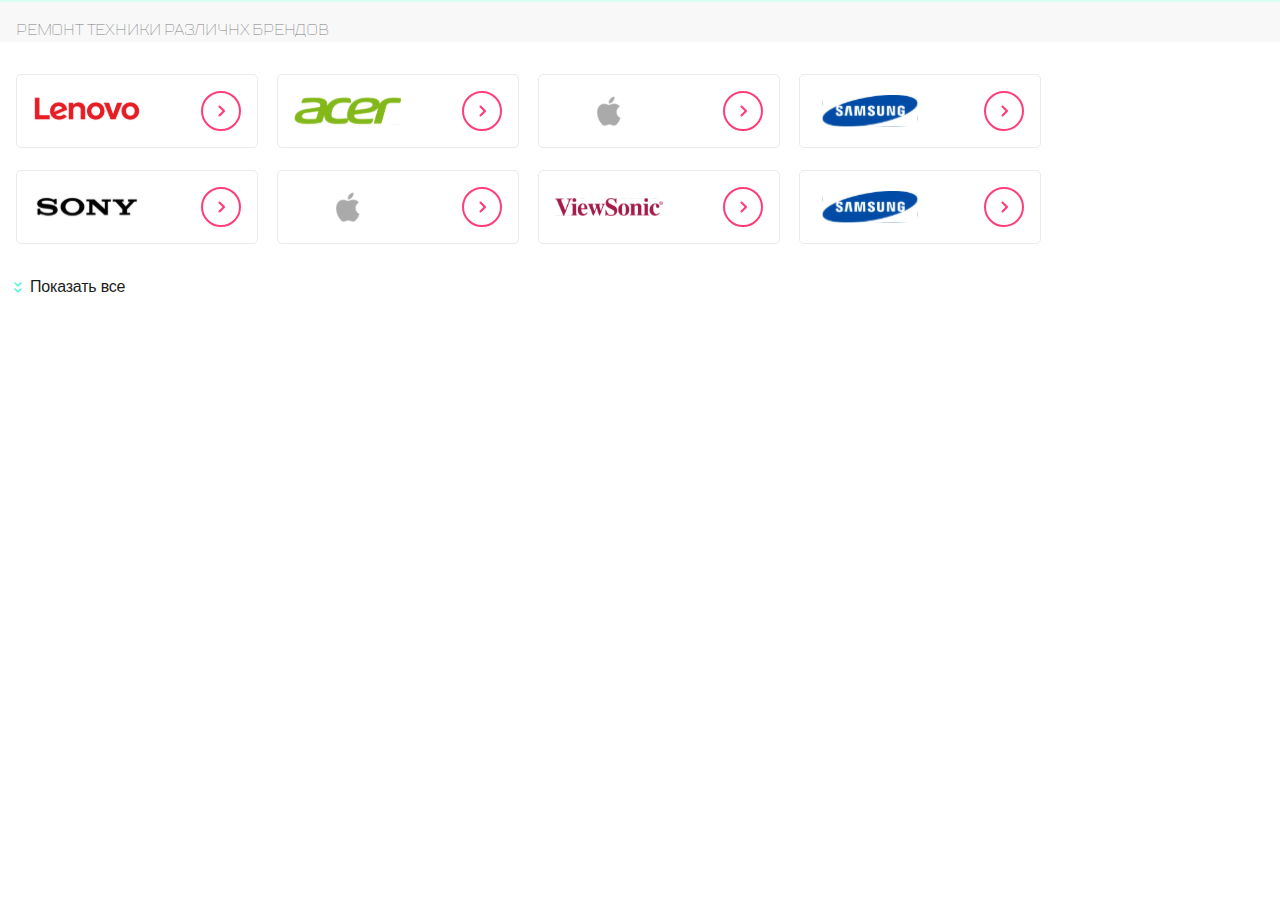
==== wc1.5/index.html @ dee4c038 "del git" ====
<!DOCTYPE html>
<html>
    <head>
        <meta charset="utf-8">
        <meta name = "viewport" content="width=device-width", initial-scale = 1>
        <link rel="stylesheet" href="https://cdn.jsdelivr.net/npm/swiper@10/swiper-bundle.min.css" />
        <link rel = "stylesheet" href = "style.css">
        <link rel = "stylesheet" href = "fonts/TTLakes/stylesheet.css">
        <title>1.5</title>
    </head>
    <body>
        <div class = "services-menu">
            <header class = "services-menu__header">
                <h1>Ремонт техники различнх брендов</h1>
            </header>
            <div class = "swiper">
                <div class = "swiper-wrapper">
                    <div class = "swiper-slide">
                        <img class = "brand_logo" src = "img/apple_logo.svg">
                        <img class = "goBtn_logo" src = "img/go_logo.svg">
                    </div>
                    <div class = "swiper-slide">
                        <img class = "brand_logo" src = "img/acer_logo.svg">
                        <img class = "goBtn_logo" src = "img/go_logo.svg">
                    </div>
                    <div class = "swiper-slide">
                        <img class = "brand_logo" src = "img/samsung_logo.svg">
                        <img class = "goBtn_logo" src = "img/go_logo.svg">
                    </div>
                    <div class = "swiper-slide">
                        <img class = "brand_logo" src = "img/lenovo_logo.svg">
                        <img class = "goBtn_logo" src = "img/go_logo.svg">
                    </div>
                </div>
                <div class="swiper-pagination"></div>
            </div>
            <div class = "services-menu__main">
                <div class = "brand_select">
                    <img class = "brand_logo" src = "img/lenovo_logo.svg">
                    <img class = "goBtn_logo" src = "img/go_logo.svg">
                </div>
                <div class = "brand_select">
                    <img class = "brand_logo" src = "img/acer_logo.svg">
                    <img class = "goBtn_logo" src = "img/go_logo.svg">
                </div>
                <div class = "brand_select">
                    <img class = "brand_logo" src = "img/apple_logo.svg">
                    <img class = "goBtn_logo" src = "img/go_logo.svg">
                </div>
                <div class = "brand_select">
                    <img class = "brand_logo" src = "img/samsung_logo.svg">
                    <img class = "goBtn_logo" src = "img/go_logo.svg">
                </div>
                <div class = "brand_select">
                    <img class = "brand_logo" src = "img/sony_logo.svg">
                    <img class = "goBtn_logo" src = "img/go_logo.svg"> 
                </div>
                <div class = "brand_select">
                    <img class = "brand_logo" src = "img/apple_logo.svg">
                    <img class = "goBtn_logo" src = "img/go_logo.svg">
                </div>
                <div class = "brand_select extra-item768">
                    <img class = "brand_logo" src = "img/viewsonic_logo.svg">
                    <img class = "goBtn_logo" src = "img/go_logo.svg">
                </div>
                <div class = "brand_select extra-item768">
                    <img class = "brand_logo" src = "img/samsung_logo.svg">
                    <img class = "goBtn_logo" src = "img/go_logo.svg">
                </div>
                <div class = "brand_select extra-item768 extra-item1120">
                    <img class = "brand_logo" src = "img/sony_logo.svg">
                    <img class = "goBtn_logo" src = "img/go_logo.svg">
                </div>
                <div class = "brand_select extra-item768 extra-item1120">
                    <img class = "brand_logo" src = "img/acer_logo.svg">
                    <img class = "goBtn_logo" src = "img/go_logo.svg">
                </div>
                <div class = "brand_select extra-item768 extra-item1120">
                    <img class = "brand_logo" src = "img/apple_logo.svg">
                    <img class = "goBtn_logo" src = "img/go_logo.svg">
                </div>
                <button type= "button" class = "button">
                    <span class = "extra-item__visiable">Показать все</span>
                </button>
            </div>
        </div>
        <script src="https://cdn.jsdelivr.net/npm/swiper@10/swiper-bundle.min.js"></script>
        <script src = "script.js"></script>
    </body>
</html>
---- wc1.5/style.css ----
@font-face {
    font-family: 'TT Lakes';
    src: url('TTLakes-Light.eot');
    src: local('TT Lakes Light'), local('TTLakes-Light'),
        url('TTLakes-Light.eot?#iefix') format('embedded-opentype'),
        url('TTLakes-Light.woff') format('woff'),
        url('TTLakes-Light.ttf') format('truetype');
    font-weight: 300;
    font-style: normal;
}

body {
    width: 100%;
    height: 100%;
    margin: 0;
    padding: 0;
    font-family: 'TT Lakes';
}

.services-menu {
    width: 100%;
    margin: 0px;
    padding: 0px;

}

.services-menu__header {
    background: rgba(248, 248, 248, 1); /*linear-gradient(270deg, #F8F8F8 0%, #FFFFFF 98.61%);*/
    /*padding: 16px;*/
    border-top: 2px solid rgba(217, 255, 245, 1);
    vertical-align: middle;
}

.services-menu__header h1 {
    margin:  16px;
    font-family: 'TT Lakes';
    text-transform: uppercase;
    font-size: 16px;
    line-height: 24px;
    letter-spacing: -0.2px;
    color: rgba(126, 126, 130, 1);
    font-weight: 200;
}

.services-menu__main {
    overflow: auto;
    white-space: nowrap;
}

.services-menu__main::-webkit-scrollbar {
    width: 0;
}



.brand_select {
    background-color: (234, 234, 234, 1);
    width: 240px;
    height: 72px;
    border-radius: 5px;
    border: 1px solid rgba(234, 234, 234, 1);
    margin: auto;
    margin-top: 16px;
    align-items: center;
    position: relative;
    display: inline-block;
    color: #7E7E82;
    text-align: center;
    text-decoration: none;
    margin-left: 16px;
}

.brand_logo {
    width: 108px;
    height: 32px;
    position: absolute;
    left: 16px;
    top: 20px;
}

.goBtn_logo {
    width: 40px;
    height: 40px;
    position: absolute;
    top: 16px;
    right: 16px;
}

.button {
    display: flex;
    font-size: 16px;
    line-height: 24px;
    letter-spacing: -0.2px;
    background-color: transparent;
    border: 0;
    font-weight: 500;
    color: rgba(27, 28, 33, 1);
    margin-top: 24px; 
}

.button::before {
    content: "";
    width: 24px;
    height: 24px;
    display: block;
    background-image: url(img/expand_logo.svg);  
}

.button:hover::before {
    animation-name: expandButton;
    animation-duration: 1s; 
    animation-iteration-count: infinite;
}

.button:hover {
    text-decoration: underline;
}

.extra-item768 {
    display: none;
}

.extra-item__visiable {
    display: inline-block;
}



@keyframes expandButton {
    from {
        transform: translateY(-5px);
    }
    to {
        transform: translateY(5px);
    } 
}


@media (max-width: 767.8px) {
    body {
        width: 100%;
    }
      
    .button {
        display: none;
    }

    .services-menu__main {
        display: none;
    }

    .swiper {
        width: 100%;
        height: 130px;
      }
  
    .swiper-slide {
        background-color: (234, 234, 234, 1);
        width: 240px;
        height: 72px;
        border-radius: 5px;
        border: 1px solid rgba(234, 234, 234, 1);
        margin: auto;
        margin-top: 16px;
        align-items: center;
        position: relative;
        display: inline-block;
        color: #7E7E82;
        text-align: center;
        text-decoration: none;
        margin-left: 16px;
    }
}

@media (min-width: 768px) and (max-width: 1119.9px) {
    body {
        width: 100%;
    }

    .services-menu__main {
        overflow: auto;
        white-space: normal;
    }
 
    .brand_select {
        width: 224px;
        height: 72px;
    }

    .swiper {
        display: none;
    }

}

@media (min-width: 1120px) {
    body {
        width: 100%;
    }

    .services-menu__main {
        overflow: auto;
        white-space: normal;
    }
 
    .brand_select {
        width: 240px;
        height: 72px;
    }

    .swiper {
        display: none;
    }


    .extra-item768 {
        display: inline-block;
    }

    .extra-item1120 {
        display: none;
    }
}
---- wc1.5/fonts/TTLakes/stylesheet.css ----
@font-face {
    font-family: 'TT Lakes';
    src: url('TTLakes-Italic.eot');
    src: local('TT Lakes Italic'), local('TTLakes-Italic'),
        url('TTLakes-Italic.eot?#iefix') format('embedded-opentype'),
        url('TTLakes-Italic.woff') format('woff'),
        url('TTLakes-Italic.ttf') format('truetype');
    font-weight: normal;
    font-style: italic;
}

@font-face {
    font-family: 'TT Lakes Condensed';
    src: url('TTLakesCondensed-ExtraLight.eot');
    src: local('TT Lakes Condensed ExtraLight'), local('TTLakesCondensed-ExtraLight'),
        url('TTLakesCondensed-ExtraLight.eot?#iefix') format('embedded-opentype'),
        url('TTLakesCondensed-ExtraLight.woff') format('woff'),
        url('TTLakesCondensed-ExtraLight.ttf') format('truetype');
    font-weight: 200;
    font-style: normal;
}

@font-face {
    font-family: 'TT Lakes Compressed';
    src: url('TTLakesCompressed-Regular.eot');
    src: local('TT Lakes Compressed Regular'), local('TTLakesCompressed-Regular'),
        url('TTLakesCompressed-Regular.eot?#iefix') format('embedded-opentype'),
        url('TTLakesCompressed-Regular.woff') format('woff'),
        url('TTLakesCompressed-Regular.ttf') format('truetype');
    font-weight: normal;
    font-style: normal;
}

@font-face {
    font-family: 'TT Lakes Compressed';
    src: url('TTLakesCompressed-ThinItalic.eot');
    src: local('TT Lakes Compressed Thin Italic'), local('TTLakesCompressed-ThinItalic'),
        url('TTLakesCompressed-ThinItalic.eot?#iefix') format('embedded-opentype'),
        url('TTLakesCompressed-ThinItalic.woff') format('woff'),
        url('TTLakesCompressed-ThinItalic.ttf') format('truetype');
    font-weight: 100;
    font-style: italic;
}

@font-face {
    font-family: 'TT Lakes Condensed';
    src: url('TTLakesCondensed-Medium.eot');
    src: local('TT Lakes Condensed Medium'), local('TTLakesCondensed-Medium'),
        url('TTLakesCondensed-Medium.eot?#iefix') format('embedded-opentype'),
        url('TTLakesCondensed-Medium.woff') format('woff'),
        url('TTLakesCondensed-Medium.ttf') format('truetype');
    font-weight: 500;
    font-style: normal;
}

@font-face {
    font-family: 'TT Lakes Compressed';
    src: url('TTLakesCompressed-ExtraBoldItalic.eot');
    src: local('TT Lakes Compressed ExtraBold Italic'), local('TTLakesCompressed-ExtraBoldItalic'),
        url('TTLakesCompressed-ExtraBoldItalic.eot?#iefix') format('embedded-opentype'),
        url('TTLakesCompressed-ExtraBoldItalic.woff') format('woff'),
        url('TTLakesCompressed-ExtraBoldItalic.ttf') format('truetype');
    font-weight: 800;
    font-style: italic;
}

@font-face {
    font-family: 'TT Lakes';
    src: url('TTLakes-ExtraLightItalic.eot');
    src: local('TT Lakes ExtraLight Italic'), local('TTLakes-ExtraLightItalic'),
        url('TTLakes-ExtraLightItalic.eot?#iefix') format('embedded-opentype'),
        url('TTLakes-ExtraLightItalic.woff') format('woff'),
        url('TTLakes-ExtraLightItalic.ttf') format('truetype');
    font-weight: 200;
    font-style: italic;
}

@font-face {
    font-family: 'TT Lakes';
    src: url('TTLakes-LightItalic.eot');
    src: local('TT Lakes Light Italic'), local('TTLakes-LightItalic'),
        url('TTLakes-LightItalic.eot?#iefix') format('embedded-opentype'),
        url('TTLakes-LightItalic.woff') format('woff'),
        url('TTLakes-LightItalic.ttf') format('truetype');
    font-weight: 300;
    font-style: italic;
}

@font-face {
    font-family: 'TT Lakes';
    src: url('TTLakes-Thin.eot');
    src: local('TT Lakes Thin'), local('TTLakes-Thin'),
        url('TTLakes-Thin.eot?#iefix') format('embedded-opentype'),
        url('TTLakes-Thin.woff') format('woff'),
        url('TTLakes-Thin.ttf') format('truetype');
    font-weight: 100;
    font-style: normal;
}

@font-face {
    font-family: 'TT Lakes';
    src: url('TTLakes-DemiBoldItalic.eot');
    src: local('TT Lakes DemiBold Italic'), local('TTLakes-DemiBoldItalic'),
        url('TTLakes-DemiBoldItalic.eot?#iefix') format('embedded-opentype'),
        url('TTLakes-DemiBoldItalic.woff') format('woff'),
        url('TTLakes-DemiBoldItalic.ttf') format('truetype');
    font-weight: 600;
    font-style: italic;
}

@font-face {
    font-family: 'TT Lakes Condensed';
    src: url('TTLakesCondensed-Black.eot');
    src: local('TT Lakes Condensed Black'), local('TTLakesCondensed-Black'),
        url('TTLakesCondensed-Black.eot?#iefix') format('embedded-opentype'),
        url('TTLakesCondensed-Black.woff') format('woff'),
        url('TTLakesCondensed-Black.ttf') format('truetype');
    font-weight: 900;
    font-style: normal;
}

@font-face {
    font-family: 'TT Lakes Condensed';
    src: url('TTLakesCondensed-LightItalic.eot');
    src: local('TT Lakes Condensed Light Italic'), local('TTLakesCondensed-LightItalic'),
        url('TTLakesCondensed-LightItalic.eot?#iefix') format('embedded-opentype'),
        url('TTLakesCondensed-LightItalic.woff') format('woff'),
        url('TTLakesCondensed-LightItalic.ttf') format('truetype');
    font-weight: 300;
    font-style: italic;
}

@font-face {
    font-family: 'TT Lakes Condensed';
    src: url('TTLakesCondensed-DemiBold.eot');
    src: local('TT Lakes Condensed DemiBold'), local('TTLakesCondensed-DemiBold'),
        url('TTLakesCondensed-DemiBold.eot?#iefix') format('embedded-opentype'),
        url('TTLakesCondensed-DemiBold.woff') format('woff'),
        url('TTLakesCondensed-DemiBold.ttf') format('truetype');
    font-weight: 600;
    font-style: normal;
}

@font-face {
    font-family: 'TT Lakes Compressed';
    src: url('TTLakesCompressed-ExtraBold.eot');
    src: local('TT Lakes Compressed ExtraBold'), local('TTLakesCompressed-ExtraBold'),
        url('TTLakesCompressed-ExtraBold.eot?#iefix') format('embedded-opentype'),
        url('TTLakesCompressed-ExtraBold.woff') format('woff'),
        url('TTLakesCompressed-ExtraBold.ttf') format('truetype');
    font-weight: 800;
    font-style: normal;
}

@font-face {
    font-family: 'TT Lakes';
    src: url('TTLakes-ExtraBoldItalic.eot');
    src: local('TT Lakes ExtraBold Italic'), local('TTLakes-ExtraBoldItalic'),
        url('TTLakes-ExtraBoldItalic.eot?#iefix') format('embedded-opentype'),
        url('TTLakes-ExtraBoldItalic.woff') format('woff'),
        url('TTLakes-ExtraBoldItalic.ttf') format('truetype');
    font-weight: 800;
    font-style: italic;
}

@font-face {
    font-family: 'TT Lakes';
    src: url('TTLakes-ExtraLight.eot');
    src: local('TT Lakes ExtraLight'), local('TTLakes-ExtraLight'),
        url('TTLakes-ExtraLight.eot?#iefix') format('embedded-opentype'),
        url('TTLakes-ExtraLight.woff') format('woff'),
        url('TTLakes-ExtraLight.ttf') format('truetype');
    font-weight: 200;
    font-style: normal;
}

@font-face {
    font-family: 'TT Lakes Condensed';
    src: url('TTLakesCondensed-Bold.eot');
    src: local('TT Lakes Condensed Bold'), local('TTLakesCondensed-Bold'),
        url('TTLakesCondensed-Bold.eot?#iefix') format('embedded-opentype'),
        url('TTLakesCondensed-Bold.woff') format('woff'),
        url('TTLakesCondensed-Bold.ttf') format('truetype');
    font-weight: bold;
    font-style: normal;
}

@font-face {
    font-family: 'TT Lakes Condensed';
    src: url('TTLakesCondensed-ThinItalic.eot');
    src: local('TT Lakes Condensed Thin Italic'), local('TTLakesCondensed-ThinItalic'),
        url('TTLakesCondensed-ThinItalic.eot?#iefix') format('embedded-opentype'),
        url('TTLakesCondensed-ThinItalic.woff') format('woff'),
        url('TTLakesCondensed-ThinItalic.ttf') format('truetype');
    font-weight: 100;
    font-style: italic;
}

@font-face {
    font-family: 'TT Lakes Condensed';
    src: url('TTLakesCondensed-ExtraBoldItalic.eot');
    src: local('TT Lakes Condensed ExtraBold Italic'), local('TTLakesCondensed-ExtraBoldItalic'),
        url('TTLakesCondensed-ExtraBoldItalic.eot?#iefix') format('embedded-opentype'),
        url('TTLakesCondensed-ExtraBoldItalic.woff') format('woff'),
        url('TTLakesCondensed-ExtraBoldItalic.ttf') format('truetype');
    font-weight: 800;
    font-style: italic;
}

@font-face {
    font-family: 'TT Lakes Compressed';
    src: url('TTLakesCompressed-Medium.eot');
    src: local('TT Lakes Compressed Medium'), local('TTLakesCompressed-Medium'),
        url('TTLakesCompressed-Medium.eot?#iefix') format('embedded-opentype'),
        url('TTLakesCompressed-Medium.woff') format('woff'),
        url('TTLakesCompressed-Medium.ttf') format('truetype');
    font-weight: 500;
    font-style: normal;
}

@font-face {
    font-family: 'TT Lakes Condensed';
    src: url('TTLakesCondensed-Thin.eot');
    src: local('TT Lakes Condensed Thin'), local('TTLakesCondensed-Thin'),
        url('TTLakesCondensed-Thin.eot?#iefix') format('embedded-opentype'),
        url('TTLakesCondensed-Thin.woff') format('woff'),
        url('TTLakesCondensed-Thin.ttf') format('truetype');
    font-weight: 100;
    font-style: normal;
}

@font-face {
    font-family: 'TT Lakes Compressed';
    src: url('TTLakesCompressed-Italic.eot');
    src: local('TT Lakes Compressed Italic'), local('TTLakesCompressed-Italic'),
        url('TTLakesCompressed-Italic.eot?#iefix') format('embedded-opentype'),
        url('TTLakesCompressed-Italic.woff') format('woff'),
        url('TTLakesCompressed-Italic.ttf') format('truetype');
    font-weight: normal;
    font-style: italic;
}

@font-face {
    font-family: 'TT Lakes Compressed';
    src: url('TTLakesCompressed-Light.eot');
    src: local('TT Lakes Compressed Light'), local('TTLakesCompressed-Light'),
        url('TTLakesCompressed-Light.eot?#iefix') format('embedded-opentype'),
        url('TTLakesCompressed-Light.woff') format('woff'),
        url('TTLakesCompressed-Light.ttf') format('truetype');
    font-weight: 300;
    font-style: normal;
}

@font-face {
    font-family: 'TT Lakes Compressed';
    src: url('TTLakesCompressed-LightItalic.eot');
    src: local('TT Lakes Compressed Light Italic'), local('TTLakesCompressed-LightItalic'),
        url('TTLakesCompressed-LightItalic.eot?#iefix') format('embedded-opentype'),
        url('TTLakesCompressed-LightItalic.woff') format('woff'),
        url('TTLakesCompressed-LightItalic.ttf') format('truetype');
    font-weight: 300;
    font-style: italic;
}

@font-face {
    font-family: 'TT Lakes Condensed';
    src: url('TTLakesCondensed-Regular.eot');
    src: local('TT Lakes Condensed Regular'), local('TTLakesCondensed-Regular'),
        url('TTLakesCondensed-Regular.eot?#iefix') format('embedded-opentype'),
        url('TTLakesCondensed-Regular.woff') format('woff'),
        url('TTLakesCondensed-Regular.ttf') format('truetype');
    font-weight: normal;
    font-style: normal;
}

@font-face {
    font-family: 'TT Lakes Condensed';
    src: url('TTLakesCondensed-Light.eot');
    src: local('TT Lakes Condensed Light'), local('TTLakesCondensed-Light'),
        url('TTLakesCondensed-Light.eot?#iefix') format('embedded-opentype'),
        url('TTLakesCondensed-Light.woff') format('woff'),
        url('TTLakesCondensed-Light.ttf') format('truetype');
    font-weight: 300;
    font-style: normal;
}

@font-face {
    font-family: 'TT Lakes';
    src: url('TTLakes-Bold.eot');
    src: local('TT Lakes Bold'), local('TTLakes-Bold'),
        url('TTLakes-Bold.eot?#iefix') format('embedded-opentype'),
        url('TTLakes-Bold.woff') format('woff'),
        url('TTLakes-Bold.ttf') format('truetype');
    font-weight: bold;
    font-style: normal;
}

@font-face {
    font-family: 'TT Lakes';
    src: url('TTLakes-DemiBold.eot');
    src: local('TT Lakes DemiBold'), local('TTLakes-DemiBold'),
        url('TTLakes-DemiBold.eot?#iefix') format('embedded-opentype'),
        url('TTLakes-DemiBold.woff') format('woff'),
        url('TTLakes-DemiBold.ttf') format('truetype');
    font-weight: 600;
    font-style: normal;
}

@font-face {
    font-family: 'TT Lakes Compressed';
    src: url('TTLakesCompressed-Thin.eot');
    src: local('TT Lakes Compressed Thin'), local('TTLakesCompressed-Thin'),
        url('TTLakesCompressed-Thin.eot?#iefix') format('embedded-opentype'),
        url('TTLakesCompressed-Thin.woff') format('woff'),
        url('TTLakesCompressed-Thin.ttf') format('truetype');
    font-weight: 100;
    font-style: normal;
}

@font-face {
    font-family: 'TT Lakes';
    src: url('TTLakes-Black.eot');
    src: local('TT Lakes Black'), local('TTLakes-Black'),
        url('TTLakes-Black.eot?#iefix') format('embedded-opentype'),
        url('TTLakes-Black.woff') format('woff'),
        url('TTLakes-Black.ttf') format('truetype');
    font-weight: 900;
    font-style: normal;
}

@font-face {
    font-family: 'TT Lakes';
    src: url('TTLakes-MediumItalic.eot');
    src: local('TT Lakes Medium Italic'), local('TTLakes-MediumItalic'),
        url('TTLakes-MediumItalic.eot?#iefix') format('embedded-opentype'),
        url('TTLakes-MediumItalic.woff') format('woff'),
        url('TTLakes-MediumItalic.ttf') format('truetype');
    font-weight: 500;
    font-style: italic;
}

@font-face {
    font-family: 'TT Lakes Condensed';
    src: url('TTLakesCondensed-ExtraBold.eot');
    src: local('TT Lakes Condensed ExtraBold'), local('TTLakesCondensed-ExtraBold'),
        url('TTLakesCondensed-ExtraBold.eot?#iefix') format('embedded-opentype'),
        url('TTLakesCondensed-ExtraBold.woff') format('woff'),
        url('TTLakesCondensed-ExtraBold.ttf') format('truetype');
    font-weight: 800;
    font-style: normal;
}

@font-face {
    font-family: 'TT Lakes Condensed';
    src: url('TTLakesCondensed-ExtraLightItalic.eot');
    src: local('TT Lakes Condensed ExtraLight Italic'), local('TTLakesCondensed-ExtraLightItalic'),
        url('TTLakesCondensed-ExtraLightItalic.eot?#iefix') format('embedded-opentype'),
        url('TTLakesCondensed-ExtraLightItalic.woff') format('woff'),
        url('TTLakesCondensed-ExtraLightItalic.ttf') format('truetype');
    font-weight: 200;
    font-style: italic;
}

@font-face {
    font-family: 'TT Lakes';
    src: url('TTLakes-Medium.eot');
    src: local('TT Lakes Medium'), local('TTLakes-Medium'),
        url('TTLakes-Medium.eot?#iefix') format('embedded-opentype'),
        url('TTLakes-Medium.woff') format('woff'),
        url('TTLakes-Medium.ttf') format('truetype');
    font-weight: 500;
    font-style: normal;
}

@font-face {
    font-family: 'TT Lakes Condensed';
    src: url('TTLakesCondensed-DemiBoldItalic.eot');
    src: local('TT Lakes Condensed DemiBold Italic'), local('TTLakesCondensed-DemiBoldItalic'),
        url('TTLakesCondensed-DemiBoldItalic.eot?#iefix') format('embedded-opentype'),
        url('TTLakesCondensed-DemiBoldItalic.woff') format('woff'),
        url('TTLakesCondensed-DemiBoldItalic.ttf') format('truetype');
    font-weight: 600;
    font-style: italic;
}

@font-face {
    font-family: 'TT Lakes Compressed';
    src: url('TTLakesCompressed-BoldItalic.eot');
    src: local('TT Lakes Compressed Bold Italic'), local('TTLakesCompressed-BoldItalic'),
        url('TTLakesCompressed-BoldItalic.eot?#iefix') format('embedded-opentype'),
        url('TTLakesCompressed-BoldItalic.woff') format('woff'),
        url('TTLakesCompressed-BoldItalic.ttf') format('truetype');
    font-weight: bold;
    font-style: italic;
}

@font-face {
    font-family: 'TT Lakes Compressed';
    src: url('TTLakesCompressed-ExtraLightItalic.eot');
    src: local('TT Lakes Compressed ExtraLight Italic'), local('TTLakesCompressed-ExtraLightItalic'),
        url('TTLakesCompressed-ExtraLightItalic.eot?#iefix') format('embedded-opentype'),
        url('TTLakesCompressed-ExtraLightItalic.woff') format('woff'),
        url('TTLakesCompressed-ExtraLightItalic.ttf') format('truetype');
    font-weight: 200;
    font-style: italic;
}

@font-face {
    font-family: 'TT Lakes';
    src: url('TTLakes-Regular.eot');
    src: local('TT Lakes Regular'), local('TTLakes-Regular'),
        url('TTLakes-Regular.eot?#iefix') format('embedded-opentype'),
        url('TTLakes-Regular.woff') format('woff'),
        url('TTLakes-Regular.ttf') format('truetype');
    font-weight: normal;
    font-style: normal;
}

@font-face {
    font-family: 'TT Lakes';
    src: url('TTLakes-BoldItalic.eot');
    src: local('TT Lakes Bold Italic'), local('TTLakes-BoldItalic'),
        url('TTLakes-BoldItalic.eot?#iefix') format('embedded-opentype'),
        url('TTLakes-BoldItalic.woff') format('woff'),
        url('TTLakes-BoldItalic.ttf') format('truetype');
    font-weight: bold;
    font-style: italic;
}

@font-face {
    font-family: 'TT Lakes Condensed';
    src: url('TTLakesCondensed-MediumItalic.eot');
    src: local('TT Lakes Condensed Medium Italic'), local('TTLakesCondensed-MediumItalic'),
        url('TTLakesCondensed-MediumItalic.eot?#iefix') format('embedded-opentype'),
        url('TTLakesCondensed-MediumItalic.woff') format('woff'),
        url('TTLakesCondensed-MediumItalic.ttf') format('truetype');
    font-weight: 500;
    font-style: italic;
}

@font-face {
    font-family: 'TT Lakes Condensed';
    src: url('TTLakesCondensed-Italic.eot');
    src: local('TT Lakes Condensed Italic'), local('TTLakesCondensed-Italic'),
        url('TTLakesCondensed-Italic.eot?#iefix') format('embedded-opentype'),
        url('TTLakesCondensed-Italic.woff') format('woff'),
        url('TTLakesCondensed-Italic.ttf') format('truetype');
    font-weight: normal;
    font-style: italic;
}

@font-face {
    font-family: 'TT Lakes';
    src: url('TTLakes-ThinItalic.eot');
    src: local('TT Lakes Thin Italic'), local('TTLakes-ThinItalic'),
        url('TTLakes-ThinItalic.eot?#iefix') format('embedded-opentype'),
        url('TTLakes-ThinItalic.woff') format('woff'),
        url('TTLakes-ThinItalic.ttf') format('truetype');
    font-weight: 100;
    font-style: italic;
}

@font-face {
    font-family: 'TT Lakes Compressed';
    src: url('TTLakesCompressed-DemiBold.eot');
    src: local('TT Lakes Compressed DemiBold'), local('TTLakesCompressed-DemiBold'),
        url('TTLakesCompressed-DemiBold.eot?#iefix') format('embedded-opentype'),
        url('TTLakesCompressed-DemiBold.woff') format('woff'),
        url('TTLakesCompressed-DemiBold.ttf') format('truetype');
    font-weight: 600;
    font-style: normal;
}

@font-face {
    font-family: 'TT Lakes';
    src: url('TTLakes-BlackItalic.eot');
    src: local('TT Lakes Black Italic'), local('TTLakes-BlackItalic'),
        url('TTLakes-BlackItalic.eot?#iefix') format('embedded-opentype'),
        url('TTLakes-BlackItalic.woff') format('woff'),
        url('TTLakes-BlackItalic.ttf') format('truetype');
    font-weight: 900;
    font-style: italic;
}

@font-face {
    font-family: 'TT Lakes Compressed';
    src: url('TTLakesCompressed-Bold.eot');
    src: local('TT Lakes Compressed Bold'), local('TTLakesCompressed-Bold'),
        url('TTLakesCompressed-Bold.eot?#iefix') format('embedded-opentype'),
        url('TTLakesCompressed-Bold.woff') format('woff'),
        url('TTLakesCompressed-Bold.ttf') format('truetype');
    font-weight: bold;
    font-style: normal;
}

@font-face {
    font-family: 'TT Lakes Condensed';
    src: url('TTLakesCondensed-BlackItalic.eot');
    src: local('TT Lakes Condensed Black Italic'), local('TTLakesCondensed-BlackItalic'),
        url('TTLakesCondensed-BlackItalic.eot?#iefix') format('embedded-opentype'),
        url('TTLakesCondensed-BlackItalic.woff') format('woff'),
        url('TTLakesCondensed-BlackItalic.ttf') format('truetype');
    font-weight: 900;
    font-style: italic;
}

@font-face {
    font-family: 'TT Lakes Compressed';
    src: url('TTLakesCompressed-MediumItalic.eot');
    src: local('TT Lakes Compressed Medium Italic'), local('TTLakesCompressed-MediumItalic'),
        url('TTLakesCompressed-MediumItalic.eot?#iefix') format('embedded-opentype'),
        url('TTLakesCompressed-MediumItalic.woff') format('woff'),
        url('TTLakesCompressed-MediumItalic.ttf') format('truetype');
    font-weight: 500;
    font-style: italic;
}

@font-face {
    font-family: 'TT Lakes Condensed';
    src: url('TTLakesCondensed-BoldItalic.eot');
    src: local('TT Lakes Condensed Bold Italic'), local('TTLakesCondensed-BoldItalic'),
        url('TTLakesCondensed-BoldItalic.eot?#iefix') format('embedded-opentype'),
        url('TTLakesCondensed-BoldItalic.woff') format('woff'),
        url('TTLakesCondensed-BoldItalic.ttf') format('truetype');
    font-weight: bold;
    font-style: italic;
}

@font-face {
    font-family: 'TT Lakes Compressed';
    src: url('TTLakesCompressed-ExtraLight.eot');
    src: local('TT Lakes Compressed ExtraLight'), local('TTLakesCompressed-ExtraLight'),
        url('TTLakesCompressed-ExtraLight.eot?#iefix') format('embedded-opentype'),
        url('TTLakesCompressed-ExtraLight.woff') format('woff'),
        url('TTLakesCompressed-ExtraLight.ttf') format('truetype');
    font-weight: 200;
    font-style: normal;
}

@font-face {
    font-family: 'TT Lakes';
    src: url('TTLakes-ExtraBold.eot');
    src: local('TT Lakes ExtraBold'), local('TTLakes-ExtraBold'),
        url('TTLakes-ExtraBold.eot?#iefix') format('embedded-opentype'),
        url('TTLakes-ExtraBold.woff') format('woff'),
        url('TTLakes-ExtraBold.ttf') format('truetype');
    font-weight: 800;
    font-style: normal;
}

@font-face {
    font-family: 'TT Lakes Compressed';
    src: url('TTLakesCompressed-DemiBoldItalic.eot');
    src: local('TT Lakes Compressed DemiBold Italic'), local('TTLakesCompressed-DemiBoldItalic'),
        url('TTLakesCompressed-DemiBoldItalic.eot?#iefix') format('embedded-opentype'),
        url('TTLakesCompressed-DemiBoldItalic.woff') format('woff'),
        url('TTLakesCompressed-DemiBoldItalic.ttf') format('truetype');
    font-weight: 600;
    font-style: italic;
}

@font-face {
    font-family: 'TT Lakes Compressed';
    src: url('TTLakesCompressed-BlackItalic.eot');
    src: local('TT Lakes Compressed Black Italic'), local('TTLakesCompressed-BlackItalic'),
        url('TTLakesCompressed-BlackItalic.eot?#iefix') format('embedded-opentype'),
        url('TTLakesCompressed-BlackItalic.woff') format('woff'),
        url('TTLakesCompressed-BlackItalic.ttf') format('truetype');
    font-weight: 900;
    font-style: italic;
}

@font-face {
    font-family: 'TT Lakes';
    src: url('TTLakes-Light.eot');
    src: local('TT Lakes Light'), local('TTLakes-Light'),
        url('TTLakes-Light.eot?#iefix') format('embedded-opentype'),
        url('TTLakes-Light.woff') format('woff'),
        url('TTLakes-Light.ttf') format('truetype');
    font-weight: 300;
    font-style: normal;
}

@font-face {
    font-family: 'TT Lakes Compressed';
    src: url('TTLakesCompressed-Black.eot');
    src: local('TT Lakes Compressed Black'), local('TTLakesCompressed-Black'),
        url('TTLakesCompressed-Black.eot?#iefix') format('embedded-opentype'),
        url('TTLakesCompressed-Black.woff') format('woff'),
        url('TTLakesCompressed-Black.ttf') format('truetype');
    font-weight: 900;
    font-style: normal;
}
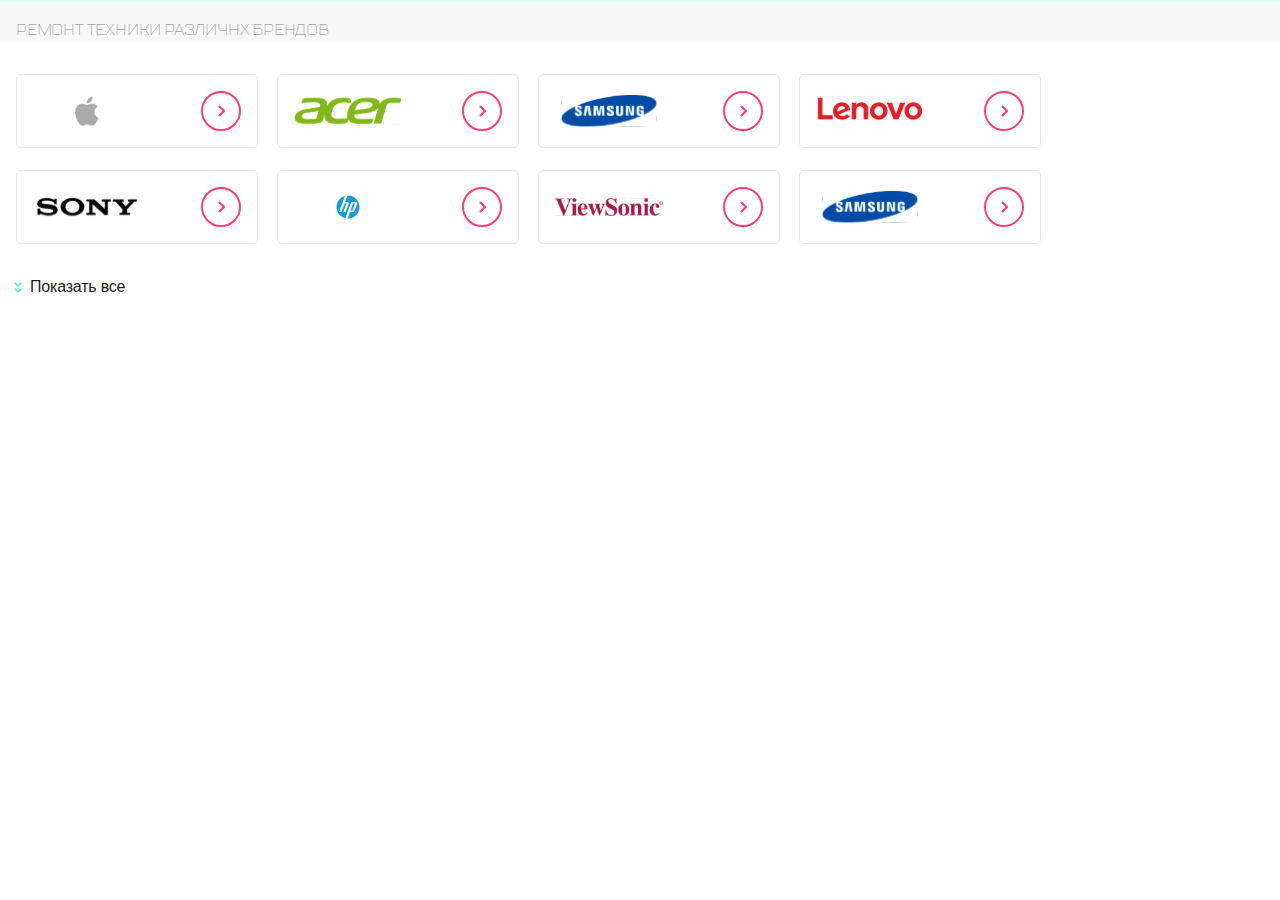
==== commit 5e0e7089: "arrow" ====
--- a/wc1.5/index.html
+++ b/wc1.5/index.html
@@ -36,7 +36,7 @@
             </div>
             <div class = "services-menu__main">
                 <div class = "brand_select">
-                    <img class = "brand_logo" src = "img/lenovo_logo.svg">
+                    <img class = "brand_logo" src = "img/apple_logo.svg">
                     <img class = "goBtn_logo" src = "img/go_logo.svg">
                 </div>
                 <div class = "brand_select">
@@ -44,11 +44,11 @@
                     <img class = "goBtn_logo" src = "img/go_logo.svg">
                 </div>
                 <div class = "brand_select">
-                    <img class = "brand_logo" src = "img/apple_logo.svg">
+                    <img class = "brand_logo" src = "img/samsung_logo.svg">
                     <img class = "goBtn_logo" src = "img/go_logo.svg">
                 </div>
                 <div class = "brand_select">
-                    <img class = "brand_logo" src = "img/samsung_logo.svg">
+                    <img class = "brand_logo" src = "img/lenovo_logo.svg">
                     <img class = "goBtn_logo" src = "img/go_logo.svg">
                 </div>
                 <div class = "brand_select">
@@ -56,7 +56,7 @@
                     <img class = "goBtn_logo" src = "img/go_logo.svg"> 
                 </div>
                 <div class = "brand_select">
-                    <img class = "brand_logo" src = "img/apple_logo.svg">
+                    <img class = "brand_logo" src = "img/hp_logo.svg">
                     <img class = "goBtn_logo" src = "img/go_logo.svg">
                 </div>
                 <div class = "brand_select extra-item768">
--- a/wc1.5/style.css
+++ b/wc1.5/style.css
@@ -109,14 +109,51 @@
 .button:hover::before {
     animation-name: expandButton;
     animation-duration: 1s; 
-    animation-iteration-count: infinite;
+    animation-iteration-count: 1;
+    animation-fill-mode: forwards;
 }
 
 .button:hover {
     text-decoration: underline;
 }
 
+.button1 {
+    display: flex;
+    font-size: 16px;
+    line-height: 24px;
+    letter-spacing: -0.2px;
+    background-color: transparent;
+    border: 0;
+    font-weight: 500;
+    color: rgba(27, 28, 33, 1);
+    margin-top: 24px; 
+}
+
+.button1::before {
+    content: "";
+    width: 24px;
+    height: 24px;
+    display: block;
+    background-image: url(img/expand_logo.svg);
+    transform: rotate(180deg);
+}
+
+.button1:hover::before {
+    animation-name: expandButton1;
+    animation-duration: 1s; 
+    animation-fill-mode: forwards;
+    animation-iteration-count: 1;
+}
+
+.button1:hover {
+    text-decoration: underline;
+}
+
 .extra-item768 {
+    display: none;
+}
+
+.extra-item1120 {
     display: none;
 }
 
@@ -132,6 +169,15 @@
     }
     to {
         transform: translateY(5px);
+    } 
+}
+
+@keyframes expandButton1 {
+    from {
+        transform: rotate(180deg) translateY(-5px);
+    }
+    to {
+        transform: rotate(180deg) translateY(5px);
     } 
 }
 
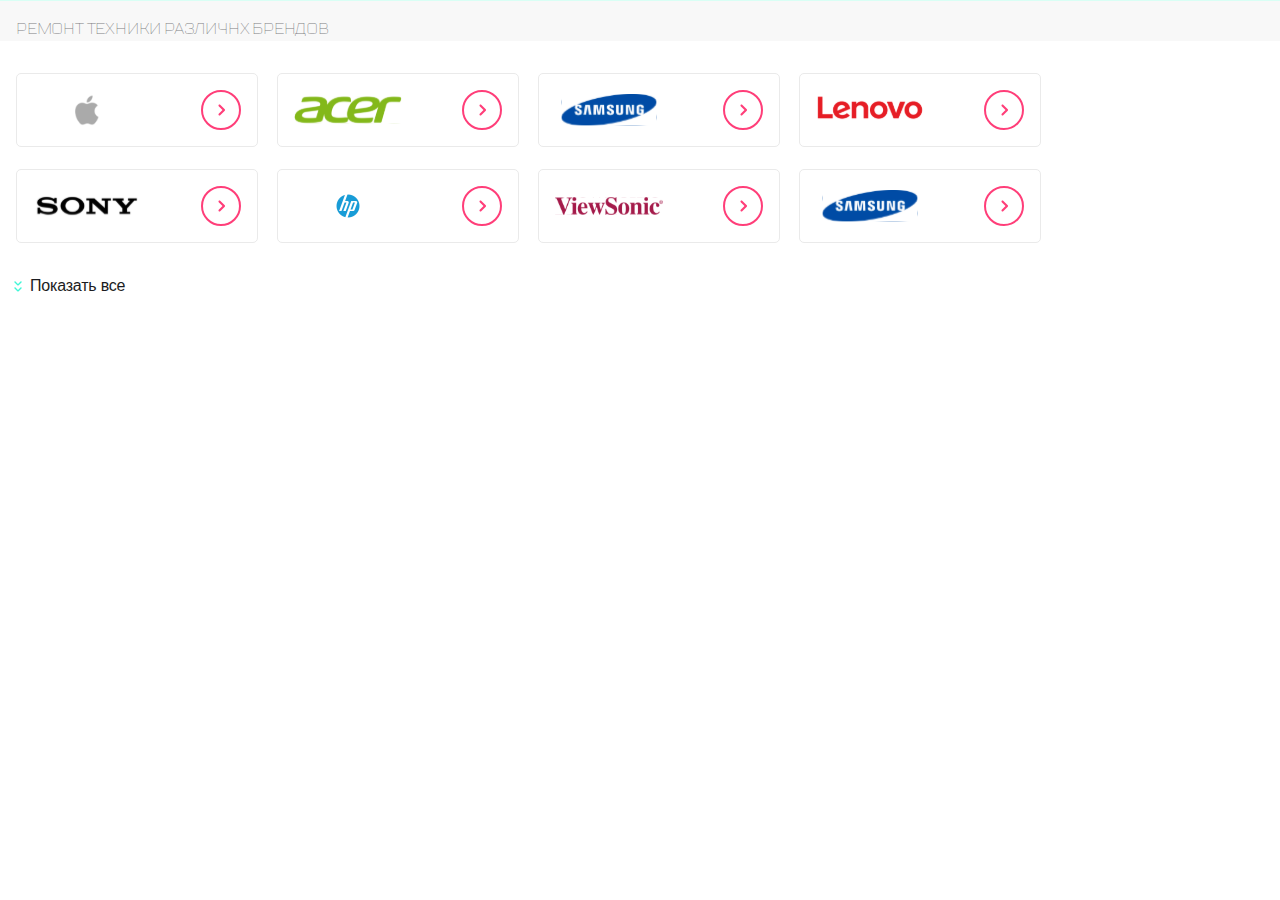
==== commit b8bb0f7a: "fix showing extra elems" ====
--- a/wc1.5/index.html
+++ b/wc1.5/index.html
@@ -59,23 +59,23 @@
                     <img class = "brand_logo" src = "img/hp_logo.svg">
                     <img class = "goBtn_logo" src = "img/go_logo.svg">
                 </div>
-                <div class = "brand_select extra-item768">
+                <div class = "brand_select">
                     <img class = "brand_logo" src = "img/viewsonic_logo.svg">
                     <img class = "goBtn_logo" src = "img/go_logo.svg">
                 </div>
-                <div class = "brand_select extra-item768">
+                <div class = "brand_select">
                     <img class = "brand_logo" src = "img/samsung_logo.svg">
                     <img class = "goBtn_logo" src = "img/go_logo.svg">
                 </div>
-                <div class = "brand_select extra-item768 extra-item1120">
+                <div class = "brand_select">
                     <img class = "brand_logo" src = "img/sony_logo.svg">
                     <img class = "goBtn_logo" src = "img/go_logo.svg">
                 </div>
-                <div class = "brand_select extra-item768 extra-item1120">
+                <div class = "brand_select">
                     <img class = "brand_logo" src = "img/acer_logo.svg">
                     <img class = "goBtn_logo" src = "img/go_logo.svg">
                 </div>
-                <div class = "brand_select extra-item768 extra-item1120">
+                <div class = "brand_select">
                     <img class = "brand_logo" src = "img/apple_logo.svg">
                     <img class = "goBtn_logo" src = "img/go_logo.svg">
                 </div>
--- a/wc1.5/style.css
+++ b/wc1.5/style.css
@@ -21,13 +21,12 @@
     width: 100%;
     margin: 0px;
     padding: 0px;
-
 }
 
 .services-menu__header {
     background: rgba(248, 248, 248, 1); /*linear-gradient(270deg, #F8F8F8 0%, #FFFFFF 98.61%);*/
     /*padding: 16px;*/
-    border-top: 2px solid rgba(217, 255, 245, 1);
+    border-top: 1px solid rgba(217, 255, 245, 1);
     vertical-align: middle;
 }
 
@@ -161,6 +160,27 @@
     display: inline-block;
 }
 
+.extra-item__hidden {
+    display: none;
+}
+
+.brand_select1 {
+    background-color: (234, 234, 234, 1);
+    width: 240px;
+    height: 72px;
+    border-radius: 5px;
+    border: 1px solid rgba(234, 234, 234, 1);
+    margin: auto;
+    margin-top: 16px;
+    align-items: center;
+    position: relative;
+    display: inline-block;
+    color: #7E7E82;
+    text-align: center;
+    text-decoration: none;
+    margin-left: 16px;
+}
+
 
 
 @keyframes expandButton {
@@ -216,6 +236,7 @@
         text-decoration: none;
         margin-left: 16px;
     }
+
 }
 
 @media (min-width: 768px) and (max-width: 1119.9px) {
@@ -233,10 +254,18 @@
         height: 72px;
     }
 
+    .brand_select1 {
+        width: 224px;
+        height: 72px;
+    }
+
     .swiper {
         display: none;
     }
 
+    .brand_select:nth-child(n+7) {
+        display: none;
+    }
 }
 
 @media (min-width: 1120px) {
@@ -254,17 +283,17 @@
         height: 72px;
     }
 
+    .brand_select1 {
+        width: 240px;
+        height: 72px;
+    }
+
     .swiper {
         display: none;
     }
 
-
-    .extra-item768 {
-        display: inline-block;
-    }
-
-    .extra-item1120 {
-        display: none;
-    }
-}
-
+    .brand_select:nth-child(n+9) {
+        display: none;
+    }
+}
+
